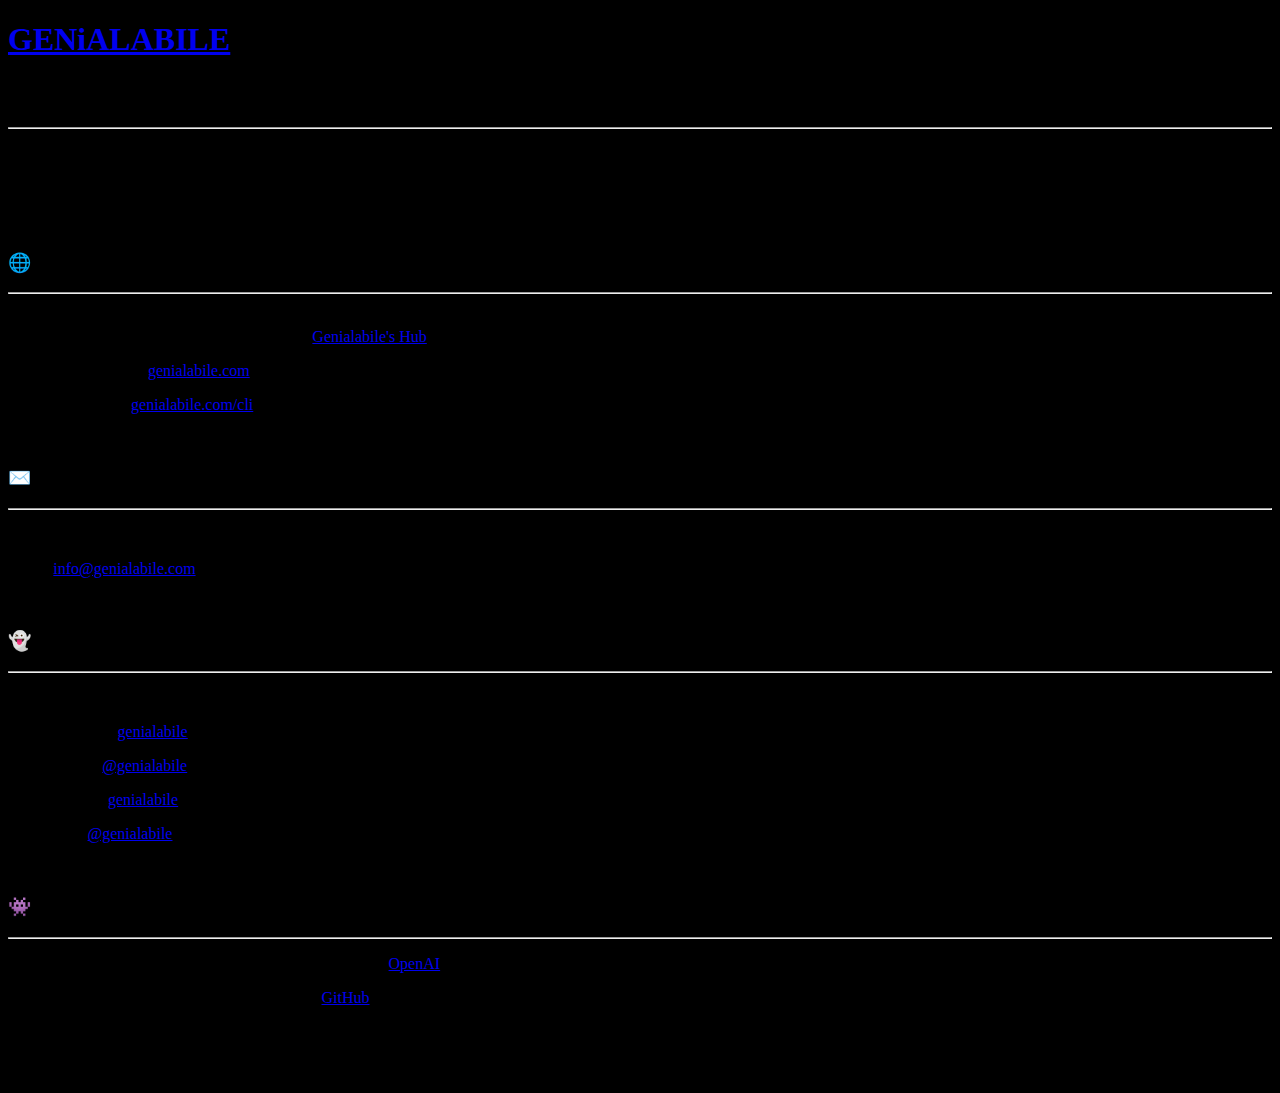
==== contact.html @ f1103721 "Genialabile's Website" ====
<!-- 
===============================================================================
# Project: genialabile.com
# Website: Minimal welcome website
===============================================================================
## GENiALABILE
Advanced-GPT inspiring multidimensional solutions and unlocking creative potential.
-------------------------------------------------------------------------------
## License
© 2025 Genialabile & Co. All Rights Reserved.
A GPT-Based Project — Designed by Genialabile & Co.
Repository: https://github.com/genialabile/
This project is no longer available as open-source. Updated: 10 Jan 2025.
Use, distribution, or modification of this project is strictly prohibited without prior written authorization.
-------------------------------------------------------------------------------
# Version: v3.2 (190125)
# URL: https://genialabile.com/contact.html
===============================================================================
-->

<!DOCTYPE html>
<html lang="en">
    <head>
        <title>Genialabile | Contact</title>
        <meta name="description" content="Genialabile - Contacts & Social Media, Credits">
        <meta name="author" content="Genialabile by Genialabile & Co.">
         <!-- Meta tags for search engines -->
         <meta name="keywords" content="Genialabile, Links Page, Social Media, Credits, Contact Information">
         <link rel="canonical" href="https://genialabile.com/contact">
        
         <!-- Fetching header dynamically -->
        <script>
            fetch('https://genialabile.com/header.html')
                .then(response => response.text())
                .then(data => {
                    document.querySelector('head').innerHTML += data;
                })
                .catch(error => console.error('Error fetching header:', error));
        </script>
    </head>

    <body style="background-color: #000000; color: #000000;">
        <main>
            <!-- Main title -->
            <h1>
                <a href="https://genialabile.com/"
                aria-label="Visit Genialabile Home" title="Visit Genialabile Home">
                GENiALABILE</a>
            </h1>
            <!-- Spacer Divider -->
            <div class="divider-with-padding"></div>

            <div id="imp-links">
                <section>
                    <h2>Contact Us</h2>
                    <hr class="thin-line">
                    <p>
                        We are always looking for new ways to improve our mission, and would love to hear about your experience. <br>
                        Genialbile & Co. is continuing to evolve and improve our Gen-ia Operative Framework and knowledge is our primary goal.<br>
                        The applications span diverse fields, ranging from creative writing, art, and philosophy to complex business & strategic marketing models.
                        
                    </p>
                </section>
                <section><br></section>
                <!-- Content Section -->
                <section>
                    <h3>🌐 Ether</h3>
                    <hr class="thin-line">
                    <p>
                        Genialabile's GPTs are designed on ChatGPT Models.
                        <br>
                        You can enjoy out CustomGPTs collection via: 
                        <a href="https://chatgpt.com/g/g-677ae4e8737881919b64c0ba960abb6b-genialabile-co" target="_blank"
                        aria-label="Genialabile's GPTs Collection on ChatGPT">Genialabile's Hub</a>.
                    </p>  
                    <p>
                        Home Pitch at https://<a href="https://genialabile.com/"
                        aria-label="Visit Genialabile Static Homepage">genialabile.com</a>
                    </p>
                    <p>
                        Live CLI at https://<a href="https://genialabile.com/cli"
                        aria-label="Visit Genialabile Live CLI Presentation">genialabile.com/cli</a> <i>(exp.)</i>
                    </p>
                </section>
                <section><br></section>
                <section>
                    <h3>✉️ Mail</h3>
                    <hr class="thin-line">
                    <p>
                        If you have any questions, feedback or inquiries about Genialabile, feel free to mail/reach out to us using the information in this page.
                    </p>
                    <p>
                        mailto:<a href="mailto:info@genialabile.com?subject=Mail%20Request"
                        aria-label="Email Genialabile at info@genialabile.com">info@genialabile.com</a>
                    </p>
                </section>
                <section><br></section>
                <section>
                    <h3>👻 Social</h3>
                    <hr class="thin-line">
                    <p>
                        We may be a bit anti-social, but you can still find us here:
                    </p>
                    <p>
                        Twitter—X.com/<a href="https://x.com/genialabile/"
                        aria-label="Visit Genialabile on Twitter">genialabile</a>
                    </p>
                    <p>
                        YouTube.com/<a href="https://youtube.com/@genialabile/"
                        aria-label="Visit Genialabile on YouTube">@genialabile</a>
                    </p>
                    <p>
                        Instagram.com/<a href="https://instagram.com/genialabile/"
                        aria-label="Visit Genialabile on Instagram">genialabile</a>
                    </p>
                    <p>
                        Threads.net/<a href="https://threads.net/@genialabile/"
                        aria-label="Visit Genialabile on Threads">@genialabile</a>
                    </p>
                </section>
                <section><br></section>
                <section>
                    <h3>👾 Credits</h3>
                    <hr class="thin-line">
                    <p>   
                        Genialabile & Co. is evolving and running on ChatGPT by
                        <a href="https://openai.com/"
                        aria-label="Visit OpenAI website">OpenAI</a>.
                    </p>
                    <p>   
                        Project Design & Website Repository Hosted by
                        <a href="https://github.com/"
                        aria-label="Visit GitHub Homepage">GitHub</a>.<!-- <i>(w.i.p.)</i> -->
                    </p>
                    <p>
                        <i></i>Genialabile & Co. is not affialiated with ChatGPT™ by OpenAI™ and/or any its services.</i>
                        <br>                   
                        <b>©</b> 2025 Genialabile & Co. All Rights Reserved.
                        <br>
                        ORC:0009-0002-6309-2937
                    </p>
                </section>
            </div>
        </main>

        <!-- Preloader -->
        <div id="preloader"></div>

        <!-- Footer Banner Style -->
        <div id="footer-info">
            <div id="footer-content"></div>
        </div>

        <!-- Footer -->
        <footer>
            <script src="https://genialabile.com/assets/scripts/footer.js" defer></script>
            <script src="https://genialabile.com/assets/scripts/preloader.js" defer></script>
        </footer>
    </body>
</html>
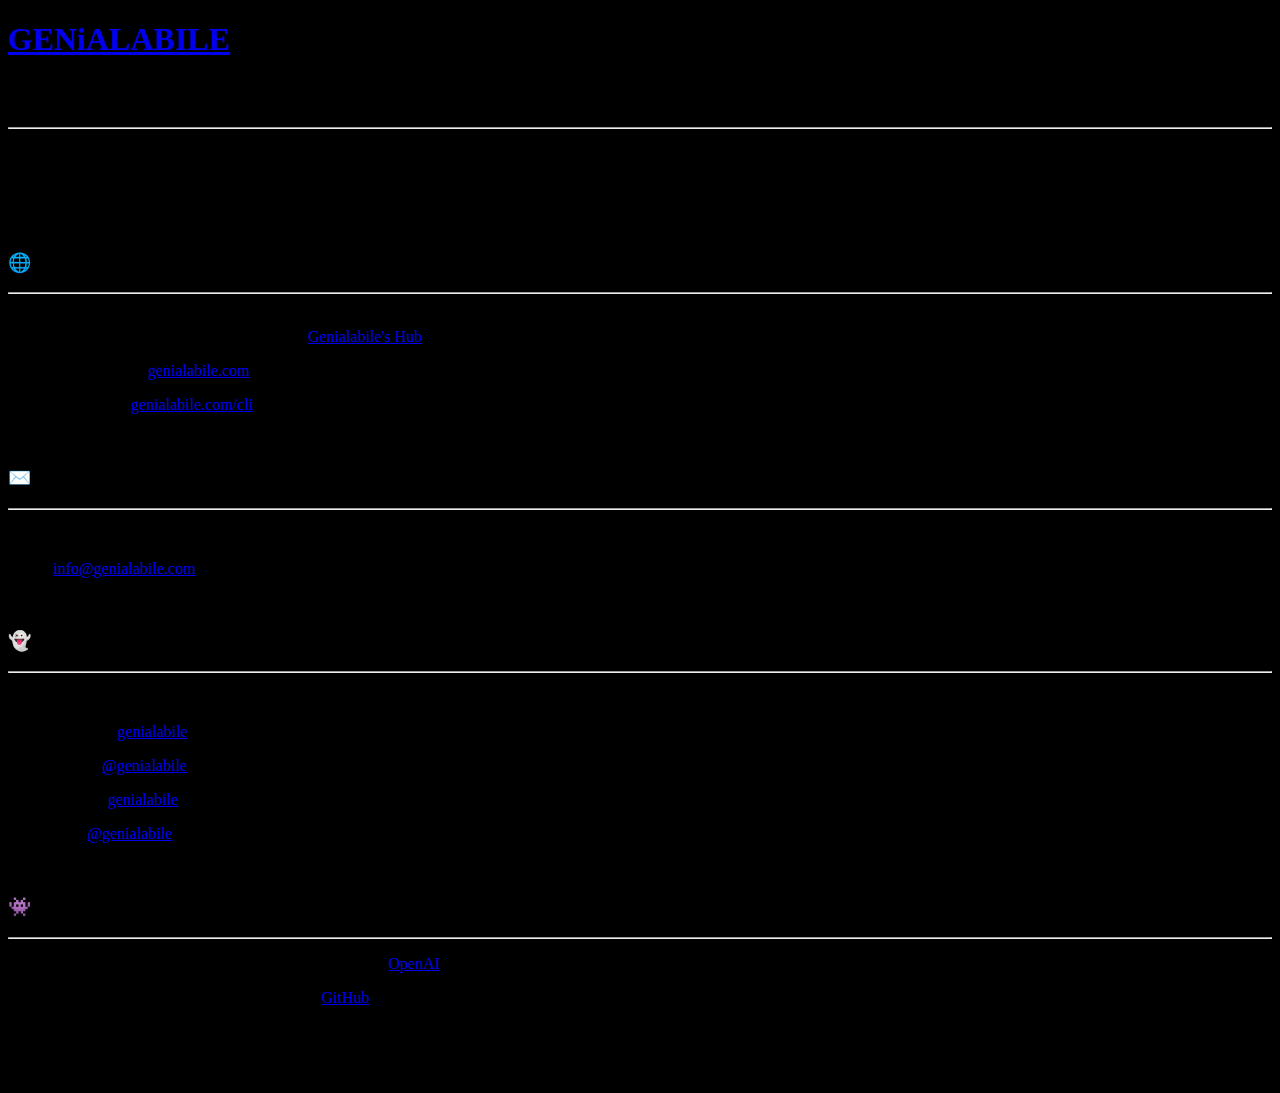
==== commit 7620716d: "Update contact.html" ====
--- a/contact.html
+++ b/contact.html
@@ -69,7 +69,7 @@
                     <p>
                         Genialabile's GPTs are designed on ChatGPT Models.
                         <br>
-                        You can enjoy out CustomGPTs collection via: 
+                        You can enjoy out CustomGPTs collection via 
                         <a href="https://chatgpt.com/g/g-677ae4e8737881919b64c0ba960abb6b-genialabile-co" target="_blank"
                         aria-label="Genialabile's GPTs Collection on ChatGPT">Genialabile's Hub</a>.
                     </p>  
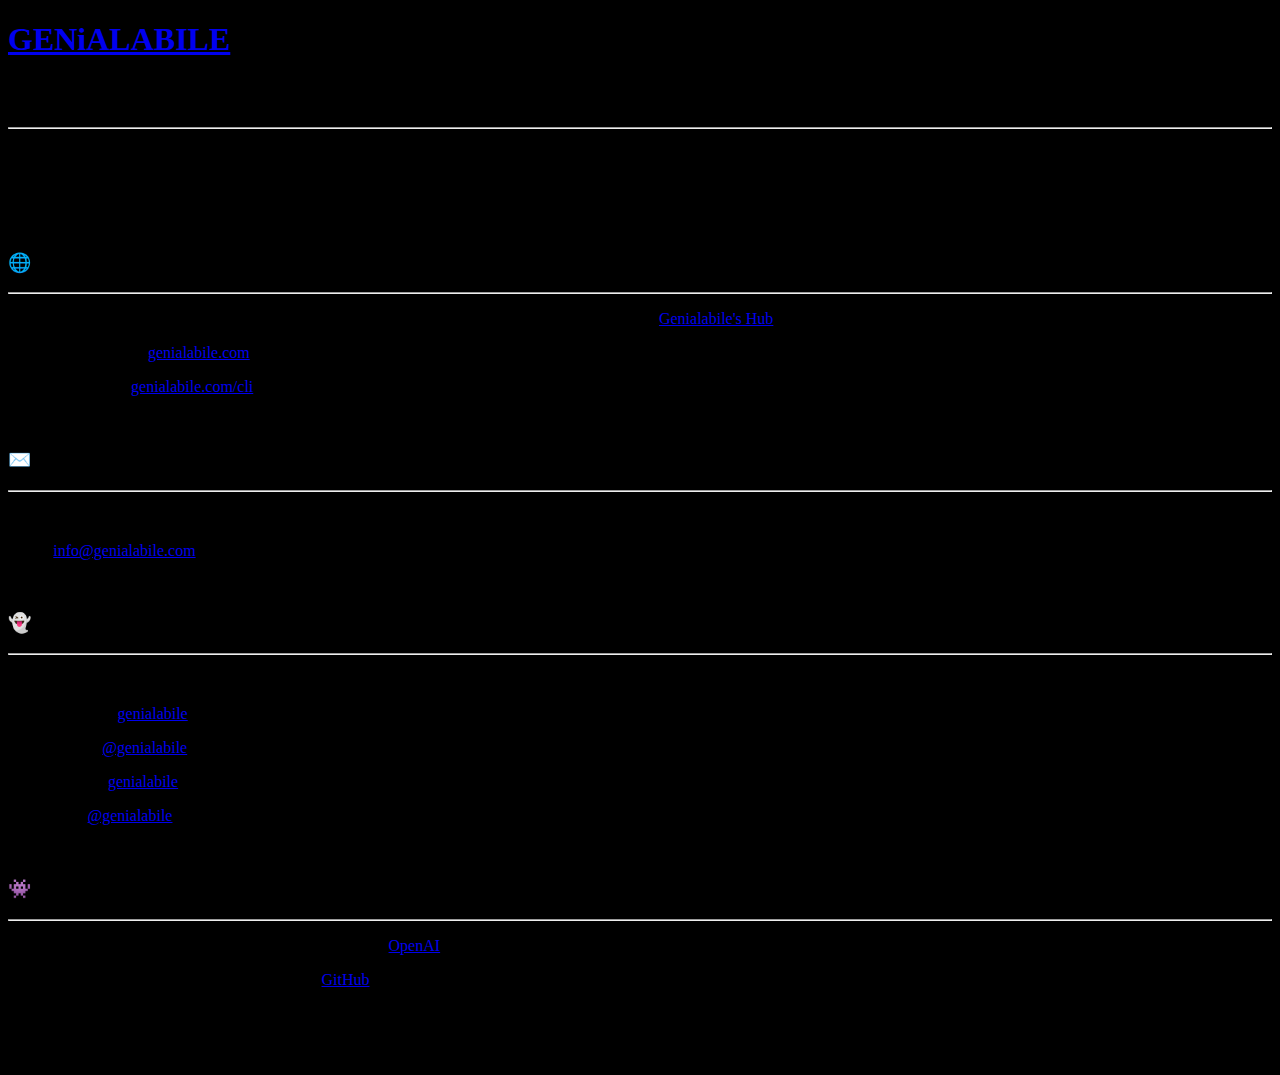
==== commit 2d2ccf18: "Update contact.html" ====
--- a/contact.html
+++ b/contact.html
@@ -68,8 +68,7 @@
                     <hr class="thin-line">
                     <p>
                         Genialabile's GPTs are designed on ChatGPT Models.
-                        <br>
-                        You can enjoy out CustomGPTs collection via 
+                        You can enjoy our CustomGPTs collection via 
                         <a href="https://chatgpt.com/g/g-677ae4e8737881919b64c0ba960abb6b-genialabile-co" target="_blank"
                         aria-label="Genialabile's GPTs Collection on ChatGPT">Genialabile's Hub</a>.
                     </p>  
